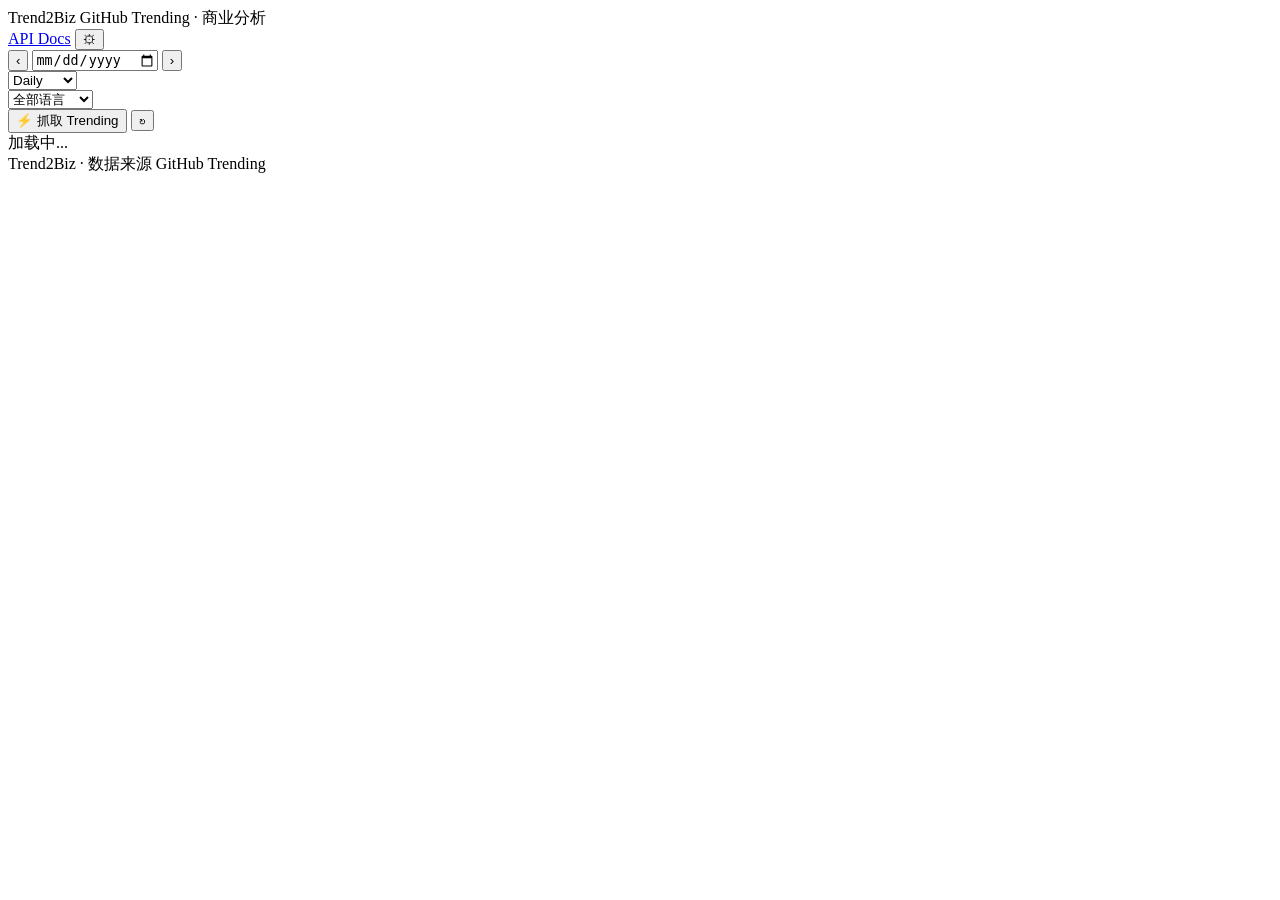
==== static/index.html @ 8ad7da57 "fix: API Key 缺省提醒 + weekly/monthly 中文翻译修复 【修复1】点击"分析"时若未配置 API Key → 自动打开设置窗口 - startAnalysis：检测 get" ====
<!DOCTYPE html>
<html lang="zh-CN">
<head>
  <meta charset="UTF-8">
  <meta name="viewport" content="width=device-width, initial-scale=1.0">
  <title>Trend2Biz · GitHub Trending Dashboard</title>
  <link rel="stylesheet" href="/web/style.css">
</head>
<body>
  <header>
    <div class="header-left">
      <span class="logo">Trend2Biz</span>
      <span class="subtitle">GitHub Trending · 商业分析</span>
    </div>
    <div class="header-right">
      <a href="/docs" target="_blank" class="api-link">API Docs</a>
      <button id="btn-settings" class="settings-icon-btn" title="设置">&#9881;</button>
    </div>
  </header>

  <div class="controls">
    <div class="date-nav">
      <button id="btn-prev" class="nav-btn" title="前一天">&#8249;</button>
      <input type="date" id="date-input" class="date-input">
      <button id="btn-next" class="nav-btn" title="后一天">&#8250;</button>
    </div>
    <div class="since-group">
      <select id="since-select" class="since-select">
        <option value="daily">Daily</option>
        <option value="weekly">Weekly</option>
        <option value="monthly">Monthly</option>
      </select>
    </div>
    <div class="lang-group">
      <select id="lang-select" class="lang-select" title="筛选编程语言">
        <option value="">全部语言</option>
        <option value="Python">Python</option>
        <option value="JavaScript">JavaScript</option>
        <option value="TypeScript">TypeScript</option>
        <option value="Go">Go</option>
        <option value="Rust">Rust</option>
        <option value="Java">Java</option>
        <option value="C">C</option>
        <option value="C++">C++</option>
        <option value="C#">C#</option>
        <option value="Swift">Swift</option>
        <option value="Kotlin">Kotlin</option>
        <option value="Ruby">Ruby</option>
        <option value="PHP">PHP</option>
        <option value="Shell">Shell</option>
      </select>
    </div>

    <button id="btn-fetch" class="fetch-btn">
      &#9889; 抓取 Trending
    </button>
    <button id="btn-refresh" class="refresh-btn" title="刷新">&#8635;</button>
  </div>

  <div id="status-bar" class="status-bar" style="display:none"></div>

  <div id="content" class="content">
    <div class="loading-state" id="loading">
      <div class="spinner"></div>
      <span>加载中...</span>
    </div>
  </div>

  <footer>
    <span id="footer-info">Trend2Biz · 数据来源 GitHub Trending</span>
  </footer>

  <script src="/web/app.js"></script>

  <!-- Settings Modal -->
  <div id="settings-modal" class="settings-modal" style="display:none">
    <div class="settings-box">
      <div class="settings-header">
        <span class="settings-title">&#9881; 设置</span>
        <button class="settings-close-btn" id="settings-close-btn" aria-label="关闭">&#10005;</button>
      </div>
      <div class="settings-body">
        <p id="settings-nokey-warn" class="settings-warn" style="display:none">
          &#9888; 未配置 API Key，无法生成 AI 中文描述。请选择提供商并填写 Key，保存后再点击「分析」。
        </p>
        <section class="settings-section">
          <h4 class="settings-section-title">AI 描述生成</h4>
          <div class="settings-field">
            <label for="settings-provider">提供商</label>
            <select id="settings-provider" class="settings-select">
              <option value="anthropic">Anthropic（Claude Haiku）</option>
              <option value="openrouter">OpenRouter（Deepseek-V3）</option>
              <option value="zhipu">智谱 AI（GLM-4-Flash）</option>
            </select>
          </div>
          <div class="settings-field">
            <label for="settings-api-key">API Key</label>
            <input type="password" id="settings-api-key" class="settings-input" placeholder="粘贴您的 API Key…" autocomplete="off">
          </div>
          <p class="settings-hint">Key 仅存储在本地浏览器，分析时随请求发送，不写入服务器数据库。</p>
        </section>
        <section class="settings-section">
          <h4 class="settings-section-title">自动采集</h4>
          <label class="settings-toggle-row">
            <input type="checkbox" id="settings-auto-fetch" class="settings-checkbox">
            <span>每日自动采集今日 Trending</span>
          </label>
          <p class="settings-hint">开启后，访问当天且无数据时自动触发 GitHub Trending 采集。</p>
        </section>
      </div>
      <div class="settings-footer">
        <button id="settings-save-btn" class="settings-save-btn">保存设置</button>
      </div>
    </div>
  </div>

  <!-- Keyword Projects Modal -->
  <div id="kw-modal" class="kw-modal" aria-modal="true" role="dialog" style="display:none">
    <div class="kw-modal-box">
      <div class="kw-modal-header">
        <span id="kw-modal-title" class="kw-modal-title"></span>
        <button class="kw-modal-close" id="kw-modal-close" aria-label="关闭">&#10005;</button>
      </div>
      <div id="kw-modal-body" class="kw-modal-body"></div>
    </div>
  </div>
</body>
</html>
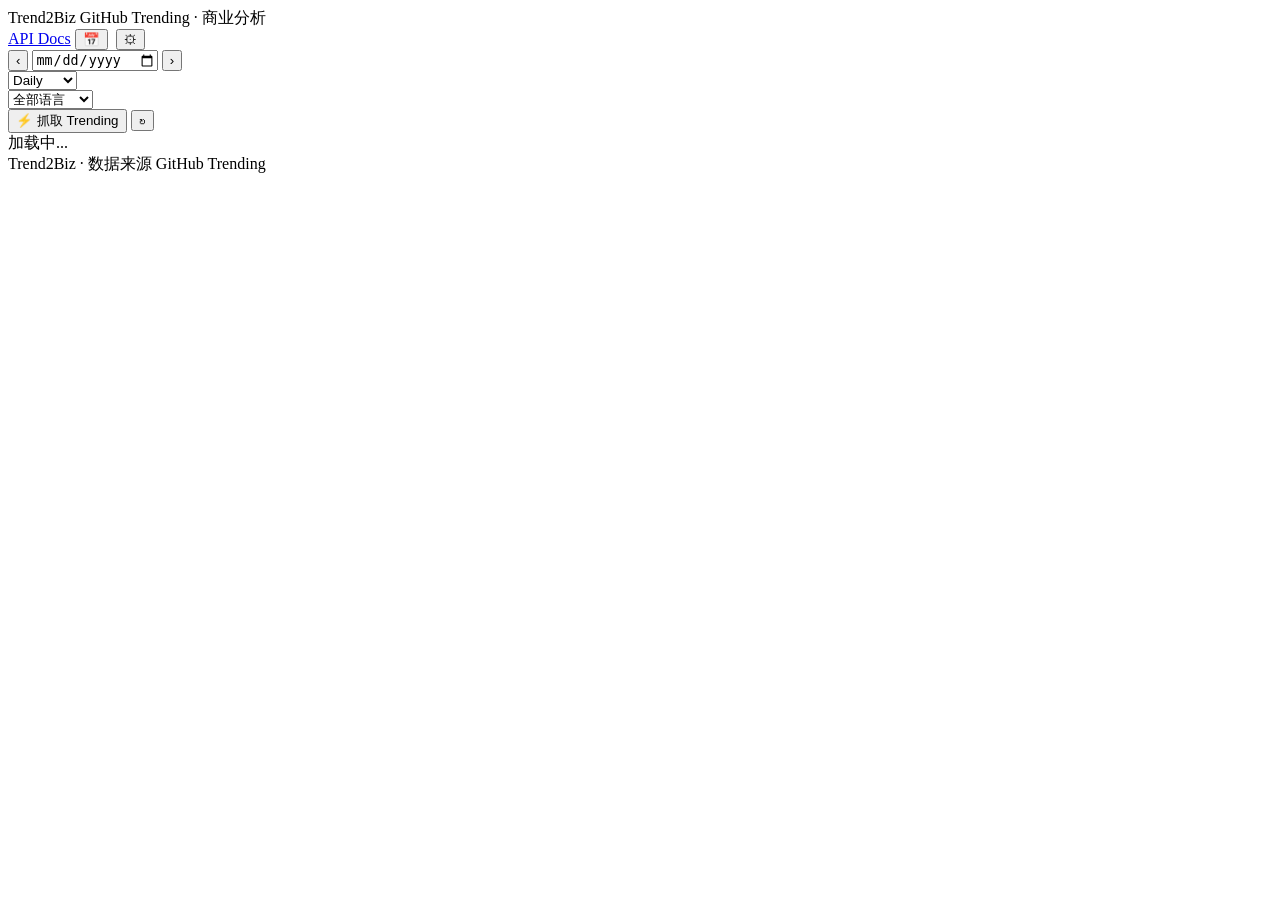
==== commit 0abc7887: "feat(v0.8): APScheduler auto-scheduling + Job management UI Backend ------- • app/scheduler.py (new)" ====
--- a/static/index.html
+++ b/static/index.html
@@ -10,10 +10,12 @@
   <header>
     <div class="header-left">
       <span class="logo">Trend2Biz</span>
+      <span id="version-badge" class="version-badge"></span>
       <span class="subtitle">GitHub Trending · 商业分析</span>
     </div>
     <div class="header-right">
       <a href="/docs" target="_blank" class="api-link">API Docs</a>
+      <button id="btn-jobs" class="settings-icon-btn" title="后台任务" style="margin-right:4px">&#128197;</button>
       <button id="btn-settings" class="settings-icon-btn" title="设置">&#9881;</button>
     </div>
   </header>
@@ -86,6 +88,13 @@
         <section class="settings-section">
           <h4 class="settings-section-title">AI 描述生成</h4>
           <div class="settings-field">
+            <label for="settings-model">分析模型</label>
+            <select id="settings-model" class="settings-select">
+              <option value="rule-v1">rule-v1（规则匹配，无需 Key）</option>
+              <option value="llm-v1">llm-v1（LLM 完整画像，需要 Key）</option>
+            </select>
+          </div>
+          <div class="settings-field">
             <label for="settings-provider">提供商</label>
             <select id="settings-provider" class="settings-select">
               <option value="anthropic">Anthropic（Claude Haiku）</option>
@@ -95,9 +104,9 @@
           </div>
           <div class="settings-field">
             <label for="settings-api-key">API Key</label>
-            <input type="password" id="settings-api-key" class="settings-input" placeholder="粘贴您的 API Key…" autocomplete="off">
+            <input type="text" id="settings-api-key" class="settings-input" placeholder="粘贴您的 API Key…" autocomplete="new-password" spellcheck="false">
           </div>
-          <p class="settings-hint">Key 仅存储在本地浏览器，分析时随请求发送，不写入服务器数据库。</p>
+          <p class="settings-hint">llm-v1 可生成完整商业画像 + BD 话术。Key 仅存储在本地浏览器，不写入服务器。</p>
         </section>
         <section class="settings-section">
           <h4 class="settings-section-title">自动采集</h4>
@@ -114,6 +123,39 @@
     </div>
   </div>
 
+  <!-- Jobs Panel Modal -->
+  <div id="jobs-modal" class="settings-modal" style="display:none">
+    <div class="settings-box jobs-box">
+      <div class="settings-header">
+        <span class="settings-title">&#128197; 后台任务</span>
+        <button class="settings-close-btn" id="jobs-close-btn" aria-label="关闭">&#10005;</button>
+      </div>
+      <div class="settings-body">
+        <!-- Today summary -->
+        <section class="settings-section">
+          <h4 class="settings-section-title">今日任务汇总</h4>
+          <div id="jobs-summary" class="jobs-summary">加载中…</div>
+        </section>
+        <!-- Scheduler next runs -->
+        <section class="settings-section" id="jobs-sched-section" style="display:none">
+          <h4 class="settings-section-title">定时计划 (UTC)</h4>
+          <div id="jobs-schedule" class="jobs-schedule"></div>
+        </section>
+        <!-- Failed jobs -->
+        <section class="settings-section">
+          <h4 class="settings-section-title">失败任务 <span id="jobs-fail-count" class="jobs-fail-badge"></span></h4>
+          <div id="jobs-fail-list" class="jobs-fail-list">—</div>
+        </section>
+      </div>
+      <div class="settings-footer">
+        <button id="jobs-refresh-btn" class="settings-save-btn">&#8635; 刷新</button>
+      </div>
+    </div>
+  </div>
+
+  <!-- BD Pitch Tooltip -->
+  <div id="bd-tooltip" class="bd-tooltip" style="display:none"></div>
+
   <!-- Keyword Projects Modal -->
   <div id="kw-modal" class="kw-modal" aria-modal="true" role="dialog" style="display:none">
     <div class="kw-modal-box">
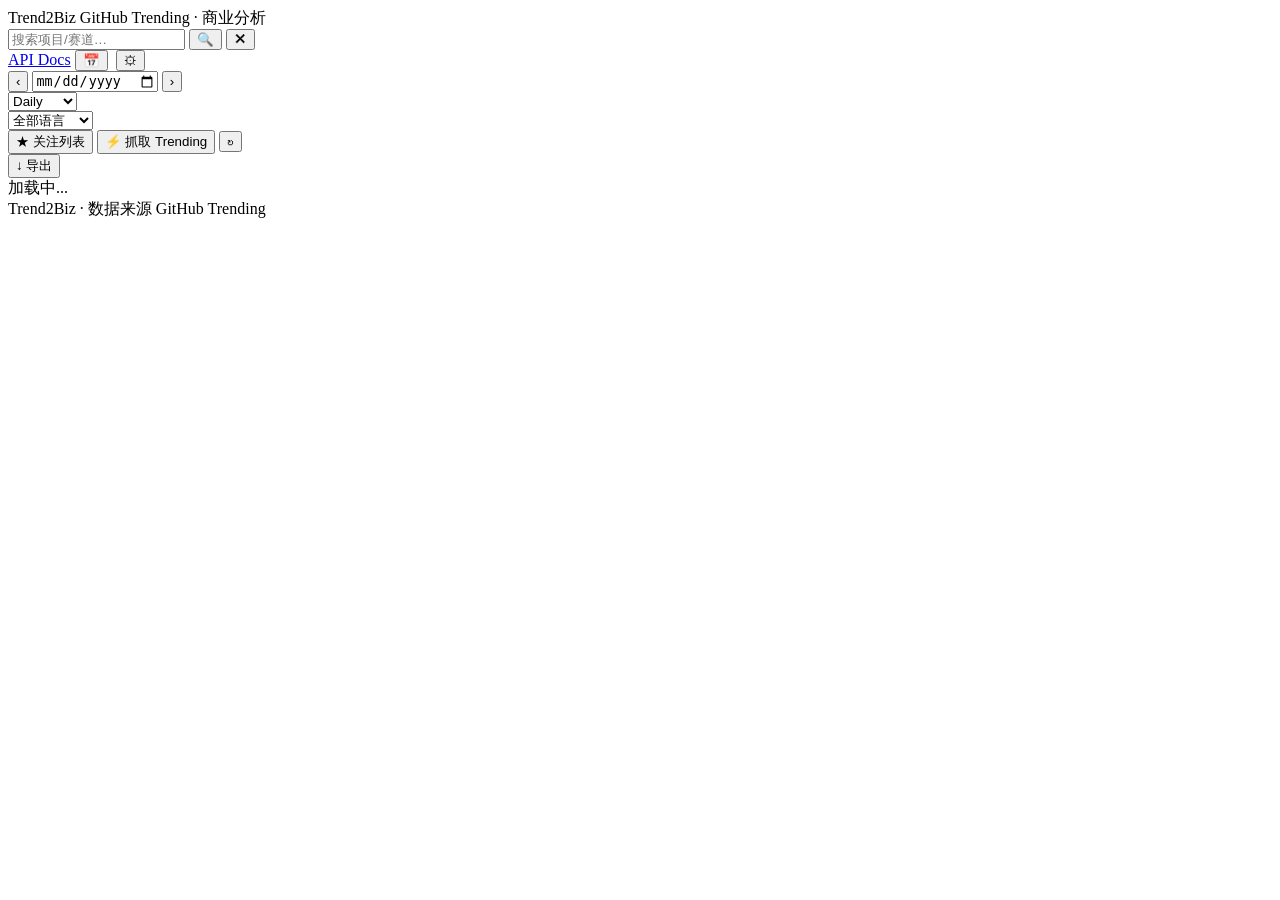
==== commit 722982cd: "feat(v0.9): data accuracy + team sharing improvements A. Scraping robustness: parse validation, logi" ====
--- a/static/index.html
+++ b/static/index.html
@@ -14,6 +14,11 @@
       <span class="subtitle">GitHub Trending · 商业分析</span>
     </div>
     <div class="header-right">
+      <div class="search-wrap">
+        <input type="search" id="search-input" class="search-input" placeholder="搜索项目/赛道…" autocomplete="off">
+        <button id="btn-search" class="search-btn" title="搜索">&#128269;</button>
+        <button id="btn-search-clear" class="search-clear-btn" title="清除搜索">&#10005;</button>
+      </div>
       <a href="/docs" target="_blank" class="api-link">API Docs</a>
       <button id="btn-jobs" class="settings-icon-btn" title="后台任务" style="margin-right:4px">&#128197;</button>
       <button id="btn-settings" class="settings-icon-btn" title="设置">&#9881;</button>
@@ -53,10 +58,23 @@
       </select>
     </div>
 
+    <button id="btn-watchlist" class="watchlist-btn" title="关注列表">&#9733; 关注列表</button>
+
     <button id="btn-fetch" class="fetch-btn">
       &#9889; 抓取 Trending
     </button>
     <button id="btn-refresh" class="refresh-btn" title="刷新">&#8635;</button>
+
+    <!-- Export dropdown -->
+    <div class="export-wrap">
+      <button class="export-toggle-btn" id="btn-export-toggle" title="导出数据">&#8595; 导出</button>
+      <div class="export-menu" id="export-menu" style="display:none">
+        <button id="btn-export-csv">CSV</button>
+        <button id="btn-export-json">JSON</button>
+      </div>
+    </div>
+
+    <span id="freshness-indicator" class="freshness-indicator"></span>
   </div>
 
   <div id="status-bar" class="status-bar" style="display:none"></div>
@@ -103,10 +121,34 @@
             </select>
           </div>
           <div class="settings-field">
-            <label for="settings-api-key">API Key</label>
+            <label for="settings-api-key">本地 API Key（仅本浏览器）</label>
             <input type="text" id="settings-api-key" class="settings-input" placeholder="粘贴您的 API Key…" autocomplete="new-password" spellcheck="false">
           </div>
-          <p class="settings-hint">llm-v1 可生成完整商业画像 + BD 话术。Key 仅存储在本地浏览器，不写入服务器。</p>
+          <p class="settings-hint">Key 仅存储在本地浏览器，不写入服务器。团队成员可配置服务器 Key（下方）共享使用。</p>
+        </section>
+        <section class="settings-section">
+          <h4 class="settings-section-title">服务器端 LLM Key（团队共享）</h4>
+          <div class="settings-field">
+            <label>当前状态</label>
+            <span id="settings-server-key-status" style="font-size:12px;color:var(--text-dim)">加载中…</span>
+          </div>
+          <div class="settings-field">
+            <label for="settings-server-llm-key">写入新 Key（覆盖）</label>
+            <input type="password" id="settings-server-llm-key" class="settings-input" placeholder="输入后保存即写入服务器…" autocomplete="new-password" spellcheck="false">
+          </div>
+          <p class="settings-hint">服务器 Key 优先于本地 Key，所有团队成员无需单独配置。Key 持久化至服务器 .keys.json 文件。</p>
+        </section>
+        <section class="settings-section">
+          <h4 class="settings-section-title">GitHub Token（提升 API 限额）</h4>
+          <div class="settings-field">
+            <label>当前状态</label>
+            <span id="settings-github-token-status" style="font-size:12px;color:var(--text-dim)">加载中…</span>
+          </div>
+          <div class="settings-field">
+            <label for="settings-github-token">写入 Token</label>
+            <input type="password" id="settings-github-token" class="settings-input" placeholder="ghp_… 或 github_pat_…" autocomplete="new-password" spellcheck="false">
+          </div>
+          <p class="settings-hint">不设置则 60 次/小时，设置后 5000 次/小时，显著提升指标采集准确性。</p>
         </section>
         <section class="settings-section">
           <h4 class="settings-section-title">自动采集</h4>
@@ -166,5 +208,20 @@
       <div id="kw-modal-body" class="kw-modal-body"></div>
     </div>
   </div>
+
+  <script>
+    // Export dropdown toggle
+    document.addEventListener('DOMContentLoaded', () => {
+      const toggle = document.getElementById('btn-export-toggle');
+      const menu = document.getElementById('export-menu');
+      if (toggle && menu) {
+        toggle.addEventListener('click', e => {
+          e.stopPropagation();
+          menu.style.display = menu.style.display === 'none' ? 'block' : 'none';
+        });
+        document.addEventListener('click', () => { menu.style.display = 'none'; });
+      }
+    });
+  </script>
 </body>
 </html>
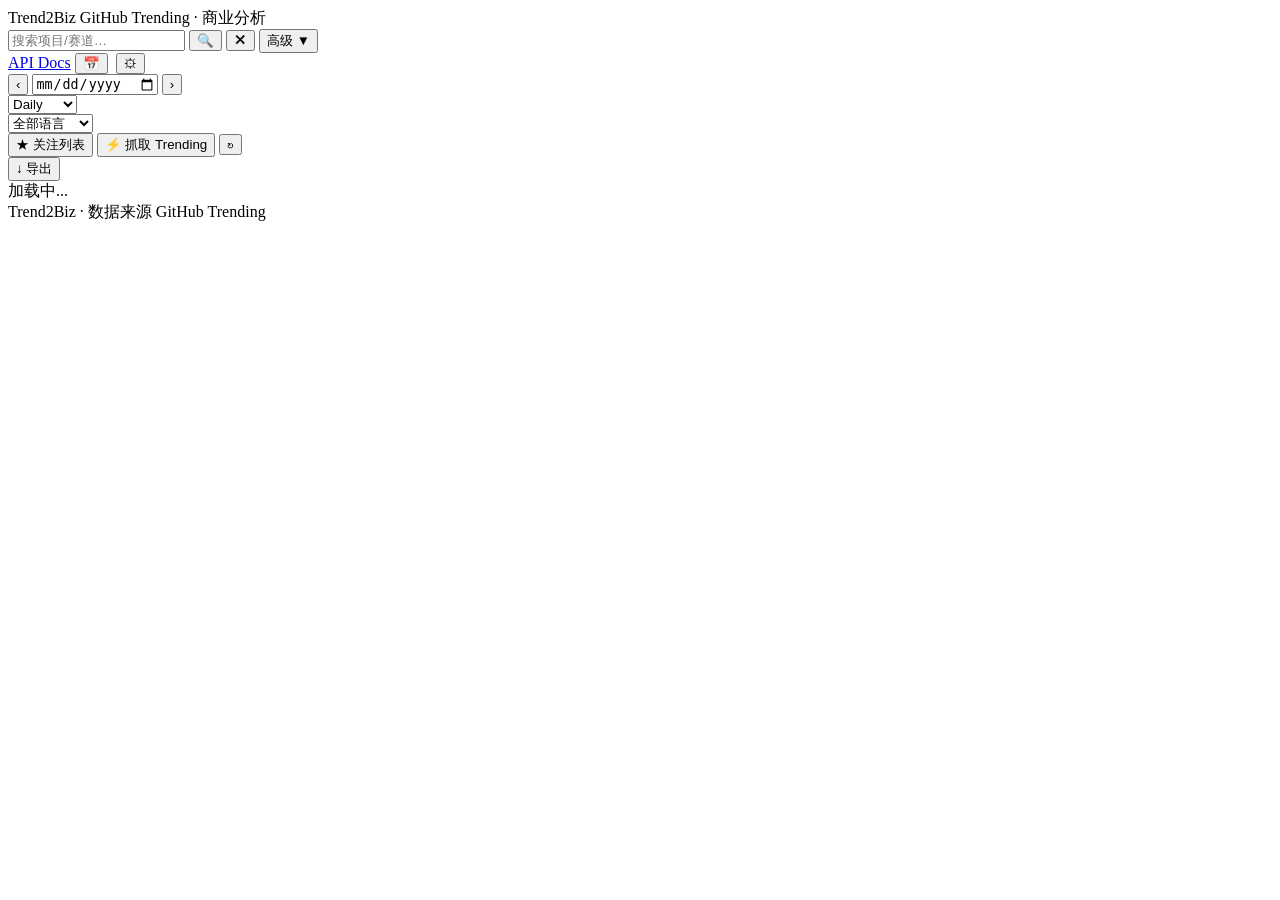
==== commit 7e2634c6: "feat: Trend2Biz v1.0.0 — AI dynamic analysis, improved scoring, advanced search P0 — Report quality:" ====
--- a/static/index.html
+++ b/static/index.html
@@ -18,6 +18,37 @@
         <input type="search" id="search-input" class="search-input" placeholder="搜索项目/赛道…" autocomplete="off">
         <button id="btn-search" class="search-btn" title="搜索">&#128269;</button>
         <button id="btn-search-clear" class="search-clear-btn" title="清除搜索">&#10005;</button>
+        <button id="btn-adv-toggle" class="adv-toggle-btn" title="高级筛选">高级 &#9660;</button>
+      </div>
+      <!-- Advanced filter panel -->
+      <div id="adv-panel" class="adv-panel" style="display:none">
+        <select id="adv-grade" class="adv-select" title="评级筛选">
+          <option value="">全部评级</option>
+          <option value="S">S 级</option>
+          <option value="A">A 级</option>
+          <option value="B">B 级</option>
+          <option value="C">C 级</option>
+        </select>
+        <select id="adv-category" class="adv-select" title="赛道筛选">
+          <option value="">全部赛道</option>
+          <option value="agent">Agent</option>
+          <option value="security">Security</option>
+          <option value="data-platform">Data Platform</option>
+          <option value="observability">Observability</option>
+          <option value="fintech">Fintech</option>
+          <option value="biotech">Biotech</option>
+          <option value="robotics-iot">Robotics / IoT</option>
+          <option value="edu-tech">Edu Tech</option>
+          <option value="media-tech">Media Tech</option>
+          <option value="low-code">Low Code</option>
+          <option value="enterprise-saas">Enterprise SaaS</option>
+          <option value="infra">Infra</option>
+          <option value="devops">DevOps</option>
+          <option value="devtools">DevTools</option>
+          <option value="developer-tools">Developer Tools</option>
+        </select>
+        <input type="number" id="adv-min-stars" class="adv-input" placeholder="最低 Stars" min="0" step="100">
+        <button id="btn-adv-search" class="adv-search-btn">&#128269; 筛选</button>
       </div>
       <a href="/docs" target="_blank" class="api-link">API Docs</a>
       <button id="btn-jobs" class="settings-icon-btn" title="后台任务" style="margin-right:4px">&#128197;</button>
